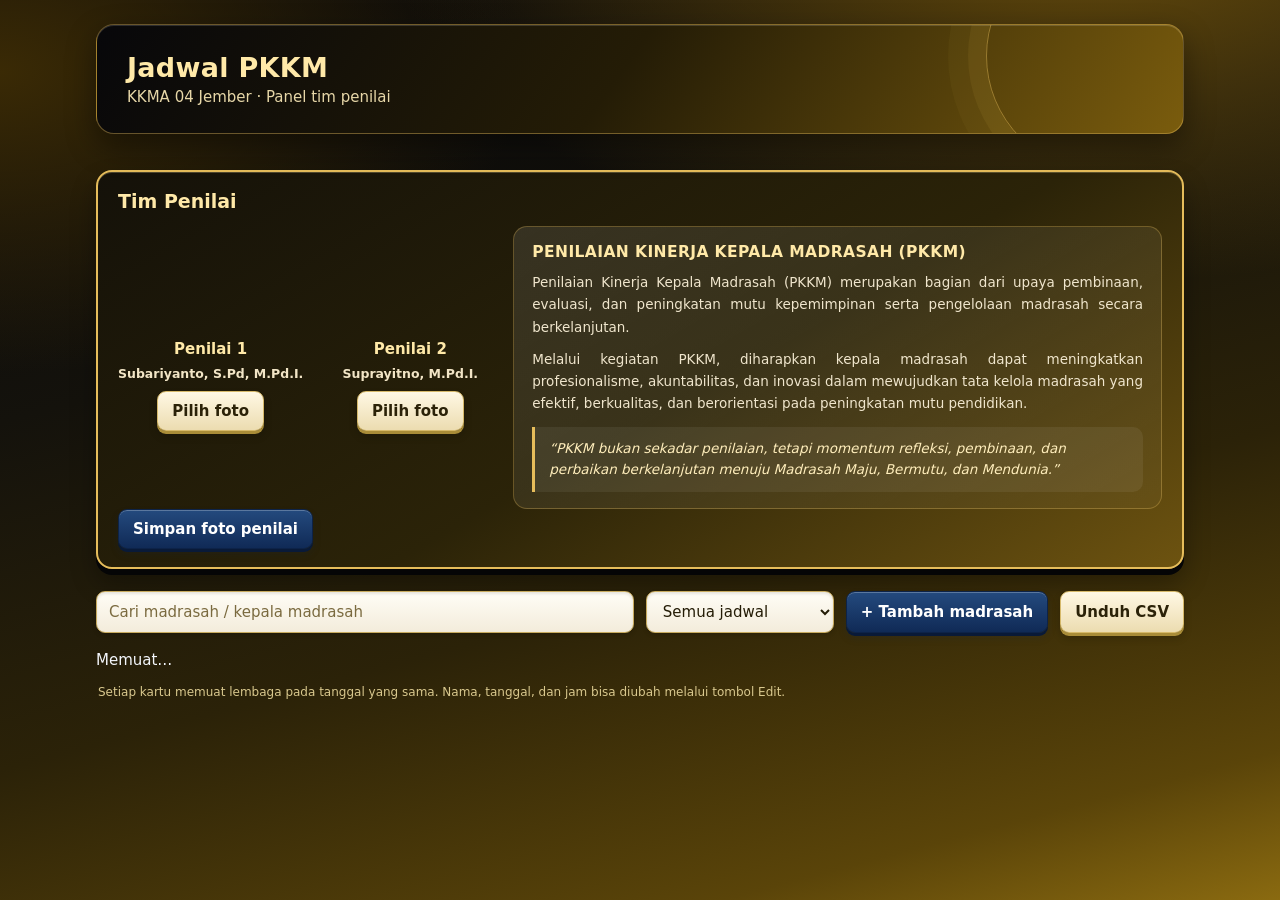
==== jadwal/index.html @ c59da4c5 "feat(jadwal): edit nama kepala madrasah, tambah & hapus madrasah, kartu gradasi hitam-emas" ====
<!doctype html><html lang="id"><head><meta charset="utf-8"><meta name="viewport" content="width=device-width,initial-scale=1"><title>Admin Jadwal PKKM · KKMA 04 Jember</title><link rel="stylesheet" href="style.css?v=6"></head><body><main class="wrap"><header><h1>Jadwal PKKM</h1><p>KKMA 04 Jember · Panel tim penilai</p></header><div class="stats" id="stats"></div><section class="evaluators"><h2>Tim Penilai</h2><div class="evaluator-layout"><div class="evaluator-grid"><div class="evaluator"><img id="evaluator-photo-1" alt="Foto Penilai 1"><strong>Penilai 1</strong><span class="evaluator-name">Subariyanto, S.Pd, M.Pd.I.</span><label class="btn light upload-label" for="upload-evaluator-1">Pilih foto</label><input class="photo-input" id="upload-evaluator-1" type="file" accept="image/*"></div><div class="evaluator"><img id="evaluator-photo-2" alt="Foto Penilai 2"><strong>Penilai 2</strong><span class="evaluator-name">Suprayitno, M.Pd.I.</span><label class="btn light upload-label" for="upload-evaluator-2">Pilih foto</label><input class="photo-input" id="upload-evaluator-2" type="file" accept="image/*"></div></div><div class="pkkm-intro"><h3>PENILAIAN KINERJA KEPALA MADRASAH (PKKM)</h3><p>Penilaian Kinerja Kepala Madrasah (PKKM) merupakan bagian dari upaya pembinaan, evaluasi, dan peningkatan mutu kepemimpinan serta pengelolaan madrasah secara berkelanjutan.</p><p>Melalui kegiatan PKKM, diharapkan kepala madrasah dapat meningkatkan profesionalisme, akuntabilitas, dan inovasi dalam mewujudkan tata kelola madrasah yang efektif, berkualitas, dan berorientasi pada peningkatan mutu pendidikan.</p><blockquote>&ldquo;PKKM bukan sekadar penilaian, tetapi momentum refleksi, pembinaan, dan perbaikan berkelanjutan menuju Madrasah Maju, Bermutu, dan Mendunia.&rdquo;</blockquote></div></div><button id="save-evaluators" class="btn">Simpan foto penilai</button> <span id="evaluator-status" class="minor"></span></section><div class="tools"><input id="q" placeholder="Cari madrasah / kepala madrasah"><select id="filter"><option value="">Semua jadwal</option><option value="yes">Terjadwal</option><option value="no">Belum dijadwalkan</option></select><button id="add" class="btn">+ Tambah madrasah</button><button id="export" class="btn light">Unduh CSV</button></div><section id="cards" class="grid">Memuat…</section><p class="notice">Setiap kartu memuat lembaga pada tanggal yang sama. Nama, tanggal, dan jam bisa diubah melalui tombol Edit.</p></main><div id="modal" class="shade"><section class="modal"><h2 id="modal-title">Edit jadwal madrasah</h2><label>Nama madrasah<input id="name" type="text"></label><label>Nama kepala madrasah<input id="kepala" type="text"></label><label>Tanggal<input id="date" type="date"></label><label>Jam<input id="time" type="time"></label><label>Lokasi<textarea id="location"></textarea></label><label>Catatan<textarea id="notes"></textarea></label><div class="actions"><button id="del" class="btn danger">Hapus</button><button id="cancel" class="btn light">Batal</button><button id="save" class="btn">Simpan perubahan</button></div></section></div><script src="config.js"></script><script src="app.js?v=6"></script></body></html>
---- jadwal/style.css ----
*{box-sizing:border-box}body{margin:0;background:#f2f7f4;color:#19352c;font:15px system-ui,-apple-system,Segoe UI,sans-serif}.wrap{max-width:1120px;margin:auto;padding:24px 16px}header{padding:27px 30px;background:linear-gradient(120deg,#135e4b,#28896e);color:white;border-radius:18px}h1{margin:0;font-size:27px}header p{margin:5px 0 0;opacity:.85}.stats,.tools{display:flex;gap:12px;flex-wrap:wrap;margin:18px 0}.stat,.schedule{background:white;border:1px solid #e1ebe6;border-radius:15px;padding:17px;box-shadow:0 3px 14px #19352c0d}.stat b{font-size:24px;color:#17664f;display:block}.tools input,.tools select,.modal input,.modal textarea{font:inherit;padding:10px 12px;border:1px solid #d4e1da;border-radius:9px;background:white;color:inherit}.tools input{flex:1;min-width:230px}.btn{border:0;border-radius:9px;background:#17664f;color:white;padding:10px 14px;font:inherit;font-weight:650;cursor:pointer}.btn.light{background:#fff;color:#17664f;border:1px solid #d4e1da}.grid{display:grid;grid-template-columns:repeat(auto-fill,minmax(265px,1fr));gap:14px}.schedule{min-height:210px;display:flex;flex-direction:column}.row{display:flex;justify-content:space-between;align-items:center;gap:8px}.badge{font-size:11px;padding:5px 9px;border-radius:18px;background:#e4f4ec;color:#17664f;font-weight:700}.badge.pending{background:#f5f0df;color:#806a20}.school{font-size:17px;font-weight:750;margin:16px 0 4px}.principal,.minor{font-size:13px;color:#63776e}.date{padding:12px;background:#f1f8f4;border-radius:10px;margin:15px 0;color:#17664f;font-weight:700}.actions{display:flex;gap:8px;margin-top:auto}.notice{font-size:12px;color:#75847d;margin:16px 2px}.shade{display:none;position:fixed;inset:0;background:#10251fcc;align-items:center;justify-content:center;padding:16px}.modal{max-width:520px;width:100%;background:white;border-radius:16px;padding:23px;max-height:90vh;overflow:auto}.modal label{display:grid;gap:5px;margin:10px 0;font-size:13px;color:#53675f}.modal textarea{min-height:64px;resize:vertical}.modal .actions{justify-content:flex-end;margin-top:16px}.viewer{max-width:650px;margin:7vh auto}.viewer .schedule{padding:28px}.viewer .date{font-size:20px}.error{color:#8a4b24}@media(max-width:600px){.wrap{padding:14px 10px}header{padding:21px}.viewer{margin:4vh auto}}
.day-card{min-height:0;padding:16px}.day-heading{padding-bottom:8px}.day-heading .date{margin:0;background:transparent;padding:0;font-size:16px}.school-entry{border-top:1px solid #e7eee9;padding:14px 0 10px}.school-entry:first-of-type{margin-top:4px}.school-entry .school{margin:8px 0 3px}.school-entry .actions{margin-top:10px}.school-entry+.school-entry{padding-top:14px}.modal label input[type=text]{font:inherit;padding:10px;border:1px solid #d4e1da;border-radius:9px;color:inherit}
.map-icon{display:inline-flex;align-items:center;justify-content:center;width:30px;height:30px;border-radius:8px;background:#e8f5ec;color:#168044;text-decoration:none;vertical-align:middle}.map-icon:hover{background:#ccebd7;transform:translateY(-1px)}.map-icon svg{width:21px;height:21px;fill:currentColor}

/* Navy + gold theme with raised, dimensional surfaces */
:root{color-scheme:light;--navy:#102a56;--navy-deep:#091a38;--navy-mid:#1b4277;--gold:#d9a928;--gold-light:#f7e8b5;--ink:#192944;--muted:#66758c;--surface:#fff;--line:#dce3ed}
body{background:radial-gradient(ellipse at 12% 0%,#e5ecf7 0,transparent 38%),linear-gradient(145deg,#f5f7fb,#e9eef6);color:var(--ink)}
header{background:linear-gradient(125deg,var(--navy-deep) 0%,var(--navy) 58%,#254a79 100%);border:1px solid #ffffff26;box-shadow:0 10px 24px #0b1e3a35,inset 0 1px 0 #ffffff2b;position:relative;overflow:hidden}
header:after{content:"";position:absolute;right:-35px;top:-85px;width:230px;height:230px;border:1px solid #e6bd5b77;border-radius:50%;box-shadow:0 0 0 18px #e6bd5b12,0 0 0 38px #e6bd5b0a;pointer-events:none}
.stat,.schedule{background:linear-gradient(160deg,#fff 0%,#fbfcff 100%);border:1px solid #d8e0eb;border-radius:16px;box-shadow:0 5px 0 #d9e0ea,0 9px 18px #102a5617,inset 0 1px 0 #fff;transition:transform .18s ease,box-shadow .18s ease}
.stat:hover,.schedule:hover{transform:translateY(-3px);box-shadow:0 7px 0 #d9e0ea,0 14px 24px #102a5622,inset 0 1px 0 #fff}
.stat b{color:var(--navy)}
.tools input,.tools select,.modal input,.modal textarea{border:1px solid #cbd5e3;background:linear-gradient(#fff,#f8faff);box-shadow:inset 0 2px 3px #102a560a,0 2px 4px #102a5608}
.tools input:focus,.tools select:focus,.modal input:focus,.modal textarea:focus{outline:2px solid #d9a92870;border-color:var(--gold)}
.btn{background:linear-gradient(180deg,#244a7e,#102a56);border:1px solid #0d2348;box-shadow:0 3px 0 #091a38,0 5px 9px #102a5626,inset 0 1px 0 #ffffff40;transition:transform .15s,box-shadow .15s}
.btn:hover{transform:translateY(-2px);box-shadow:0 5px 0 #091a38,0 8px 14px #102a5630,inset 0 1px 0 #ffffff45}
.btn:active{transform:translateY(1px);box-shadow:0 1px 0 #091a38,inset 0 2px 4px #091a3835}
.btn.light{color:var(--navy);border:1px solid #cbd5e3;background:linear-gradient(#fff,#edf1f7);box-shadow:0 3px 0 #d2d9e4,0 5px 8px #102a5610}
.badge{background:linear-gradient(180deg,#fff3cb,#f2dfa0);color:#6e5110;border:1px solid #e8d28b;box-shadow:inset 0 1px #fff8}
.badge.pending{background:#edf1f7;color:#5c6880;border-color:#d7deea}
.date{background:linear-gradient(145deg,#fff8e4,#f5e6b9);border:1px solid #ead79d;box-shadow:0 3px 0 #e5d39c,inset 0 1px #fff;color:#183764}
.day-heading .date{background:transparent;border:0;box-shadow:none;color:var(--navy)}
.school-entry{border-color:#e1e6ef}
.school-entry .school{color:#142c52}
.principal,.minor{color:var(--muted)}
.map-icon{background:linear-gradient(145deg,#fff6d9,#f1dda0);color:var(--navy);border:1px solid #e2c76f;box-shadow:0 2px 0 #d8c179,0 4px 8px #102a5617}
.map-icon:hover{background:linear-gradient(145deg,#ffedb7,#e9c85d);transform:translateY(-2px)}
.modal{background:linear-gradient(150deg,#fff,#f7f9fd);border:1px solid #d9e1ed;box-shadow:0 18px 48px #07172e50,inset 0 1px #fff}
.shade{background:#07172ebf}
.notice{color:#69778c}
@media(prefers-reduced-motion:reduce){*,*:before,*:after{transition:none!important;scroll-behavior:auto!important}}
.evaluators{margin:18px 0 22px;padding:18px 20px;border:1px solid #d8e0eb;border-radius:16px;background:linear-gradient(150deg,#fff,#f7f9fd);box-shadow:0 5px 0 #d9e0ea,0 9px 18px #102a5617}.evaluators h2{margin:0 0 14px;color:var(--navy);font-size:19px}.evaluator-grid{display:flex;gap:20px;flex-wrap:wrap}.evaluator{width:130px;display:flex;align-items:center;flex-direction:column;gap:8px;color:var(--navy);text-align:center}.evaluator img{width:106px;height:106px;object-fit:cover;border-radius:50%;border:3px solid var(--gold);background:linear-gradient(145deg,#e8edf5,#fff);box-shadow:0 4px 0 #d3dbe7,0 8px 15px #102a5622}.evaluator img:not([src]){visibility:hidden}.photo-input{position:absolute;width:1px;height:1px;overflow:hidden;clip:rect(0,0,0,0);white-space:nowrap}.upload-label{cursor:pointer}.public-evaluators .evaluator{width:125px}

/* Navy framed cards with a soft coordinating background */
.schedule{position:relative;background:linear-gradient(145deg,#ffffff 0%,#f1f5fb 100%);border:2px solid var(--navy);box-shadow:0 5px 0 #091a38,0 12px 22px #102a5626,inset 0 1px 0 #fff}
.schedule:before{content:"";position:absolute;inset:5px;border:1px solid #d9a92866;border-radius:11px;pointer-events:none}
.schedule:hover{box-shadow:0 7px 0 #091a38,0 16px 28px #102a5630,inset 0 1px 0 #fff}
.day-card{background:linear-gradient(145deg,#fdfefe 0%,#eaf0f8 100%)}
.school-entry{position:relative;z-index:1}
.stat{background:linear-gradient(145deg,#fffdf5 0%,#f4f7fc 100%);border-color:#cbd5e3}
.evaluators{background:linear-gradient(145deg,#f8fbff 0%,#e8eef8 100%);border:2px solid var(--navy)}

/* Named evaluator lines */
.evaluator-name{font-size:12.5px;line-height:1.35;font-weight:600;color:var(--navy-mid);max-width:130px}

/* Keep evaluator names on a single line and space the two evaluators out */
.evaluator{width:auto;min-width:150px;flex:0 0 auto}
.evaluator-name{white-space:nowrap;max-width:none}
.evaluator-grid{gap:32px}
.public-evaluators .evaluator{width:auto}

/* Fix modal stacking: solid overlay above all content */
#modal{z-index:9999}
#modal .modal{position:relative;z-index:10000;margin:auto}
body:has(#modal[style*="flex"]){overflow:hidden}

/* ===== v3: Background selaras + kartu full color (navy-gold) ===== */
body{background:
  radial-gradient(1100px 560px at 88% -8%,#dbe6f8 0,transparent 58%),
  radial-gradient(880px 480px at 2% 6%,#f7eeda 0,transparent 55%),
  linear-gradient(160deg,#edf2fb 0%,#dce5f4 52%,#e8edf7 100%);
  background-attachment:fixed;color:var(--ink)}
header{border:1px solid #e6bd5b55;box-shadow:0 12px 28px #0b1e3a3d,inset 0 1px 0 #ffffff33}
header h1{letter-spacing:.3px}

/* Kartu jadwal: full color navy dengan bingkai emas */
.schedule,.day-card{
  background:linear-gradient(160deg,#17396b 0%,#0f2a53 46%,#0a1e3f 100%);
  border:2px solid var(--gold);color:#e9f0fb;
  box-shadow:0 6px 0 #061530,0 16px 30px #0a1e3f47,inset 0 1px 0 #ffffff26}
.schedule:before{inset:6px;border:1px solid #d9a9285c;border-radius:10px}
.schedule:hover{transform:translateY(-3px);box-shadow:0 9px 0 #061530,0 22px 38px #0a1e3f57,inset 0 1px 0 #ffffff30}
.day-heading{border-bottom:1px solid #ffffff22;padding-bottom:10px}
.day-heading .date{color:var(--gold-light);font-weight:800;font-size:16.5px}
.school-entry{border-top:1px solid #ffffff1c}
.school-entry .school,.viewer .school{color:#fff}
.principal,.minor{color:#b8c8e3}
.schedule .minor a{color:var(--gold-light)}
.badge{background:linear-gradient(180deg,#f4d279,#d9a928);color:#2b1e03;border:1px solid #f1dc9f;box-shadow:inset 0 1px #ffffff80,0 2px 0 #a87f17}
.badge.pending{background:linear-gradient(180deg,#e7edf7,#ccd7e9);color:#1d3254;border-color:#dfe6f2}
.date{background:linear-gradient(145deg,#fff6dc,#f0dca8);border:1px solid #e6cf8f;color:#102a56;box-shadow:0 3px 0 #cbb374,inset 0 1px #fff}
.map-icon{background:linear-gradient(145deg,#ffe9ab,#e3c162);color:#0f2a53;border:1px solid #f0d89b;box-shadow:0 2px 0 #a87f17}
.map-icon:hover{background:linear-gradient(145deg,#fff2c4,#dcb64a)}
.schedule .btn.light{background:linear-gradient(180deg,#f6f9ff,#e3eaf6);color:#0f2a53;border-color:#f0d89b}
.schedule .error,.viewer .error{color:#ffd4a6}

/* Statistik: full color emas */
.stat{background:linear-gradient(160deg,#fff6db 0%,#f2dca6 100%);border:2px solid var(--navy);color:#1c2c49;
  box-shadow:0 5px 0 #0d2348,0 12px 22px #102a5626,inset 0 1px 0 #fff}
.stat:hover{box-shadow:0 7px 0 #0d2348,0 18px 30px #102a5630,inset 0 1px 0 #fff}
.stat b{color:#0e2850}

/* Panel Tim Penilai: full color navy */
.evaluators{background:linear-gradient(150deg,#17396b 0%,#0b2144 100%);border:2px solid var(--gold);color:#e9f0fb;
  box-shadow:0 6px 0 #061530,0 14px 26px #0a1e3f42,inset 0 1px 0 #ffffff26}
.evaluators h2{color:var(--gold-light)}
.evaluator{color:#e9f0fb}
.evaluator strong{color:var(--gold-light)}
.evaluator-name{color:#cadcf6}
.evaluator img{background:linear-gradient(145deg,#19396a,#0b2144);box-shadow:0 4px 0 #061530,0 8px 16px #0a1e3f45}

/* Toolbar & teks pendukung di atas background baru */
.tools input,.tools select{border-color:#c3d0e4}
.notice{color:#4c5a74}

/* ===== Narasi PKKM di samping foto penilai ===== */
.evaluator-layout{display:flex;gap:28px;align-items:flex-start;flex-wrap:wrap}
.evaluator-layout .evaluator-grid{flex:0 0 auto}
.pkkm-intro{flex:1 1 380px;min-width:280px;padding:16px 18px;border-radius:14px;
  background:linear-gradient(150deg,#ffffff12,#ffffff06);border:1px solid #d9a92845}
.pkkm-intro h3{margin:0 0 10px;font-size:15.5px;letter-spacing:.4px;color:var(--gold-light);text-transform:uppercase}
.pkkm-intro p{margin:0 0 10px;font-size:13.5px;line-height:1.65;color:#cfdcf2;text-align:justify}
.pkkm-intro blockquote{margin:12px 0 0;padding:11px 14px;border-left:3px solid var(--gold);border-radius:0 10px 10px 0;
  background:#ffffff10;font-size:13.5px;line-height:1.6;font-style:italic;color:var(--gold-light)}
@media(max-width:760px){.evaluator-layout{gap:18px}.pkkm-intro{flex:1 1 100%}.pkkm-intro p{text-align:left}}

/* ===== v4: Kartu gradasi biru tua -> biru muda ===== */
.schedule,.day-card{
  background:linear-gradient(155deg,#0a2250 0%,#123d7e 38%,#2270bd 70%,#4f9fdc 100%);
  border:2px solid #7cc3f2;color:#f2f8ff;
  box-shadow:0 6px 0 #071a3c,0 16px 30px #0a235047,inset 0 1px 0 #ffffff33}
.schedule:before{inset:6px;border:1px solid #bfe3ff59;border-radius:10px}
.schedule:hover{transform:translateY(-3px);
  box-shadow:0 9px 0 #071a3c,0 22px 38px #0a235059,inset 0 1px 0 #ffffff3d}
.day-heading{border-bottom:1px solid #ffffff2e}
.day-heading .date{color:#eaf6ff;text-shadow:0 1px 2px #06183a66}
.school-entry{border-top:1px solid #ffffff2b}
.school-entry .school,.viewer .school{color:#fff;text-shadow:0 1px 2px #06183a4d}
.principal,.minor{color:#dbeafd}
.schedule .minor a{color:#fff}
.badge{background:linear-gradient(180deg,#eaf6ff,#a9d6f7);color:#0b2a5c;border:1px solid #d6ecff;box-shadow:inset 0 1px #ffffff99,0 2px 0 #5f9dc9}
.date{background:linear-gradient(145deg,#eef7ff,#c4e0f7);border:1px solid #a9cfee;color:#0b2a5c;box-shadow:0 3px 0 #9dc1e0,inset 0 1px #fff}
.map-icon{background:linear-gradient(145deg,#f0f8ff,#b9d9f5);color:#0b2a5c;border:1px solid #d5ebff;box-shadow:0 2px 0 #74a6cf}
.map-icon:hover{background:linear-gradient(145deg,#ffffff,#a2cdf0)}
.schedule .btn.light{background:linear-gradient(180deg,#f7fbff,#dceaf8);color:#0b2a5c;border-color:#bcdcf5}

/* Panel Tim Penilai & statistik selaras gradasi biru */
.evaluators{background:linear-gradient(155deg,#0a2250 0%,#14427f 55%,#2a7ac2 100%);border:2px solid #7cc3f2;color:#f2f8ff;
  box-shadow:0 6px 0 #071a3c,0 14px 26px #0a235042,inset 0 1px 0 #ffffff33}
.evaluators h2,.evaluator strong{color:#eaf6ff}
.evaluator-name{color:#d3e7fb}
.evaluator img{border-color:#9ed3f5;background:linear-gradient(145deg,#15417c,#0a2250);box-shadow:0 4px 0 #071a3c,0 8px 16px #0a235045}
.pkkm-intro{border-color:#9ed3f54d;background:linear-gradient(150deg,#ffffff1c,#ffffff08)}
.pkkm-intro h3{color:#eaf6ff}
.pkkm-intro p{color:#d9e9fc}
.pkkm-intro blockquote{border-left-color:#7cc3f2;color:#eaf6ff}
.stat{background:linear-gradient(155deg,#ffffff 0%,#dcebfa 55%,#bddcf5 100%);border:2px solid #0f3870;color:#0b2a5c;
  box-shadow:0 5px 0 #0a2a57,0 12px 22px #0a235026,inset 0 1px 0 #fff}
.stat:hover{box-shadow:0 7px 0 #0a2a57,0 18px 30px #0a235033,inset 0 1px 0 #fff}
.stat b{color:#0d3a75}
header{background:linear-gradient(125deg,#071c3f 0%,#103a73 55%,#2a7ac2 100%);border:1px solid #8ecaf26b}
body{background:
  radial-gradient(1100px 560px at 88% -8%,#d6e8fb 0,transparent 58%),
  radial-gradient(880px 480px at 2% 6%,#e7f2fd 0,transparent 55%),
  linear-gradient(160deg,#eef4fc 0%,#d9e6f6 52%,#e6eefa 100%);
  background-attachment:fixed}

/* ===== v5: Background halaman gradasi hitam + kuning keemasan ===== */
body{background:
  radial-gradient(1200px 620px at 86% -10%,#6b4f0c 0,transparent 60%),
  radial-gradient(900px 520px at 0% 8%,#3a2a05 0,transparent 58%),
  linear-gradient(165deg,#07070a 0%,#14120c 34%,#2b2208 62%,#5a4409 88%,#8a6a10 100%);
  background-attachment:fixed;background-repeat:no-repeat;color:#f3f6fb}
header{background:linear-gradient(125deg,#07070a 0%,#241c06 48%,#7a5c0d 100%);
  border:1px solid #e6bd5b6b;box-shadow:0 12px 30px #00000066,inset 0 1px 0 #ffffff26}
header h1{color:#ffe9a8}
header p{color:#e7d7a8;opacity:1}
.notice{color:#d9c88e}
.tools input,.tools select{background:linear-gradient(#fffdf6,#f3ecdb);border:1px solid #c8ab5f;color:#241c06;
  box-shadow:inset 0 2px 3px #0000001a,0 2px 4px #00000026}
.tools input::placeholder{color:#7a6a3f}
.tools input:focus,.tools select:focus{outline:2px solid #e6bd5b96;border-color:#e6bd5b}
.btn.light{background:linear-gradient(180deg,#fff8e4,#ecdcb0);color:#2b2208;border:1px solid #d6b96a;box-shadow:0 3px 0 #a98c38,0 5px 8px #00000033}
.stat{border-color:#e6bd5b;box-shadow:0 5px 0 #7a5c0d,0 12px 22px #00000047,inset 0 1px 0 #fff}
.stat:hover{box-shadow:0 7px 0 #7a5c0d,0 18px 30px #00000055,inset 0 1px 0 #fff}
.shade{background:#06060acc}

/* ===== v6: Kartu gradasi hitam + kuning emas ===== */
.btn.danger{background:linear-gradient(180deg,#8f1f1f,#5d1212);border:1px solid #4b0e0e;color:#ffe9c9;
  box-shadow:0 3px 0 #3d0a0a,0 5px 9px #00000040,inset 0 1px 0 #ffffff33}
.btn.danger:hover{transform:translateY(-2px);box-shadow:0 5px 0 #3d0a0a,0 8px 14px #00000050,inset 0 1px 0 #ffffff3d}
#modal .actions{flex-wrap:wrap}
#modal .actions #del{margin-right:auto}

/* Kartu jadwal: gradasi hitam pekat -> cokelat tua -> emas */
.schedule,.day-card{
  background:linear-gradient(150deg,#0b0b0d 0%,#1a1608 26%,#3d3009 52%,#7d5f10 78%,#c9a12a 100%);
  border:2px solid #e6bd5b;color:#fff6e2;
  box-shadow:0 6px 0 #050506,0 16px 30px #00000059,inset 0 1px 0 #ffe9a83d}
.schedule:before{inset:6px;border:1px solid #f0d08966;border-radius:10px}
.schedule:hover{transform:translateY(-3px);
  box-shadow:0 9px 0 #050506,0 22px 38px #00000066,inset 0 1px 0 #ffe9a847}
.day-heading{border-bottom:1px solid #ffe9a83d}
.day-heading .date{color:#ffe9a8;text-shadow:0 1px 3px #000000a6}
.school-entry{border-top:1px solid #ffe9a833}
.school-entry .school,.viewer .school{color:#fff8e6;text-shadow:0 1px 3px #00000080}
.principal,.minor{color:#f0e3c4}
.schedule .minor a{color:#ffeeb8}
.badge{background:linear-gradient(180deg,#ffe9a8,#d9a928);color:#241b04;border:1px solid #ffefc4;
  box-shadow:inset 0 1px #ffffff99,0 2px 0 #8a6a10}
.badge.pending{background:linear-gradient(180deg,#efe6d0,#cdbf9f);color:#2b2208;border-color:#f4ecd9}
.date{background:linear-gradient(145deg,#fff6d9,#e8cd85);border:1px solid #f0d089;color:#1f1805;box-shadow:0 3px 0 #8a6a10,inset 0 1px #fff}
.map-icon{background:linear-gradient(145deg,#fff3c4,#e2c05c);color:#1b1405;border:1px solid #f3dda1;box-shadow:0 2px 0 #8a6a10}
.map-icon:hover{background:linear-gradient(145deg,#fffae0,#d9b23f)}
.schedule .btn.light{background:linear-gradient(180deg,#fff8e4,#ecdcb0);color:#2b2208;border-color:#e0c377}
.schedule .error,.viewer .error{color:#ffcf8f}

/* Panel Tim Penilai & statistik senada hitam-emas */
.evaluators{background:linear-gradient(150deg,#141109 0%,#2b2308 55%,#6d5310 100%);border:2px solid #e6bd5b;color:#fff6e2;
  box-shadow:0 6px 0 #050506,0 14px 26px #00000052,inset 0 1px 0 #ffe9a83d}
.evaluators h2,.evaluator strong{color:#ffe9a8}
.evaluator-name{color:#f2e5c6}
.evaluator img{border-color:#e6bd5b;background:linear-gradient(145deg,#2b2308,#141109);box-shadow:0 4px 0 #050506,0 8px 16px #00000057}
.pkkm-intro{border-color:#e6bd5b4d;background:linear-gradient(150deg,#ffffff1a,#ffffff08)}
.pkkm-intro h3{color:#ffe9a8}
.pkkm-intro p{color:#f0e6cd}
.pkkm-intro blockquote{border-left-color:#e6bd5b;color:#ffeebc}
.stat{background:linear-gradient(155deg,#fffaf0 0%,#f3e3b6 55%,#e2c473 100%);border:2px solid #221a06;color:#241b04;
  box-shadow:0 5px 0 #3d3009,0 12px 22px #00000026,inset 0 1px 0 #fff}
.stat:hover{box-shadow:0 7px 0 #3d3009,0 18px 30px #00000033,inset 0 1px 0 #fff}
.stat b{color:#3d3009}
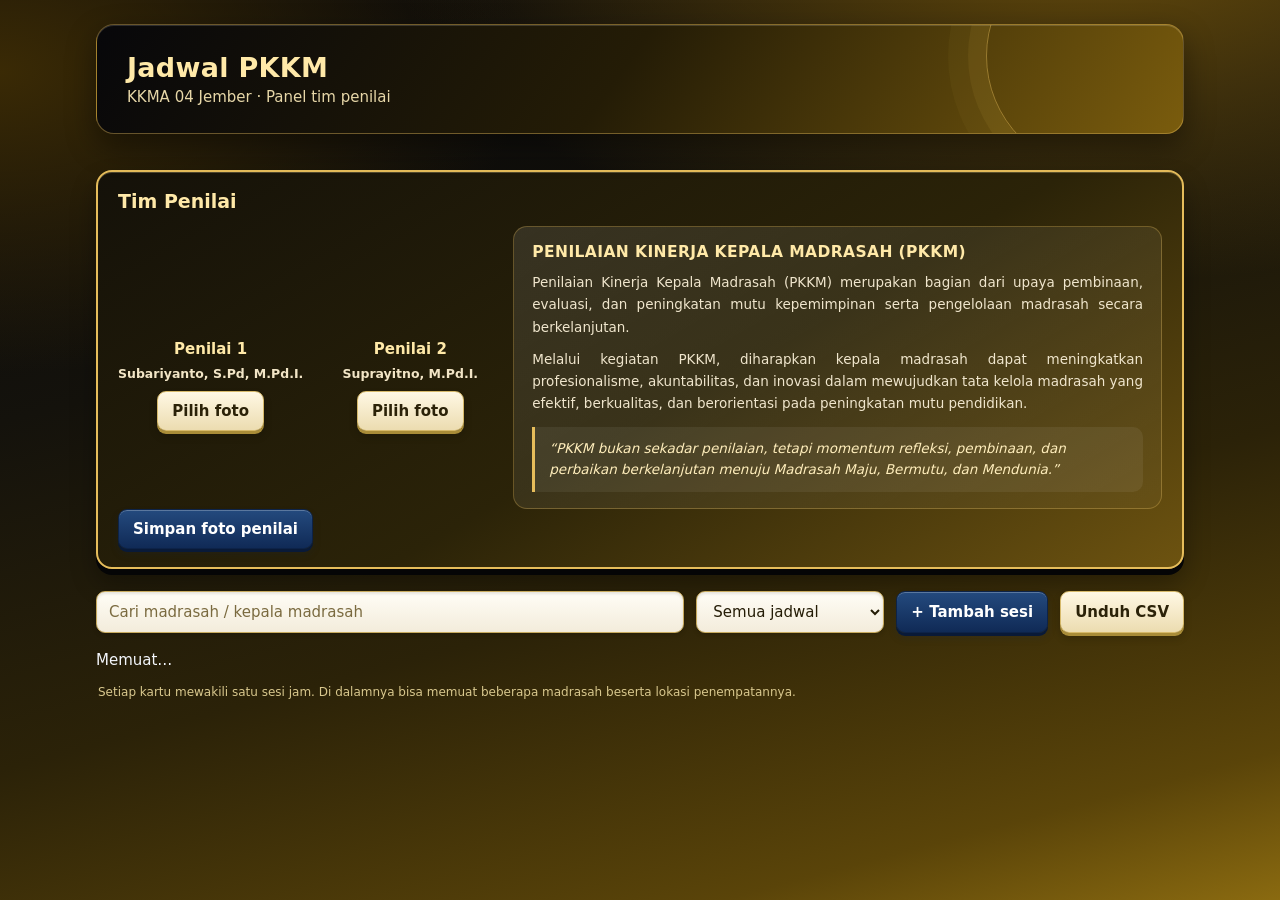
==== commit 7a958964: "feat(jadwal): sesi jam bisa memuat banyak madrasah + Ditempatkan di" ====
--- a/jadwal/index.html
+++ b/jadwal/index.html
@@ -1 +1 @@
-<!doctype html><html lang="id"><head><meta charset="utf-8"><meta name="viewport" content="width=device-width,initial-scale=1"><title>Admin Jadwal PKKM · KKMA 04 Jember</title><link rel="stylesheet" href="style.css?v=6"></head><body><main class="wrap"><header><h1>Jadwal PKKM</h1><p>KKMA 04 Jember · Panel tim penilai</p></header><div class="stats" id="stats"></div><section class="evaluators"><h2>Tim Penilai</h2><div class="evaluator-layout"><div class="evaluator-grid"><div class="evaluator"><img id="evaluator-photo-1" alt="Foto Penilai 1"><strong>Penilai 1</strong><span class="evaluator-name">Subariyanto, S.Pd, M.Pd.I.</span><label class="btn light upload-label" for="upload-evaluator-1">Pilih foto</label><input class="photo-input" id="upload-evaluator-1" type="file" accept="image/*"></div><div class="evaluator"><img id="evaluator-photo-2" alt="Foto Penilai 2"><strong>Penilai 2</strong><span class="evaluator-name">Suprayitno, M.Pd.I.</span><label class="btn light upload-label" for="upload-evaluator-2">Pilih foto</label><input class="photo-input" id="upload-evaluator-2" type="file" accept="image/*"></div></div><div class="pkkm-intro"><h3>PENILAIAN KINERJA KEPALA MADRASAH (PKKM)</h3><p>Penilaian Kinerja Kepala Madrasah (PKKM) merupakan bagian dari upaya pembinaan, evaluasi, dan peningkatan mutu kepemimpinan serta pengelolaan madrasah secara berkelanjutan.</p><p>Melalui kegiatan PKKM, diharapkan kepala madrasah dapat meningkatkan profesionalisme, akuntabilitas, dan inovasi dalam mewujudkan tata kelola madrasah yang efektif, berkualitas, dan berorientasi pada peningkatan mutu pendidikan.</p><blockquote>&ldquo;PKKM bukan sekadar penilaian, tetapi momentum refleksi, pembinaan, dan perbaikan berkelanjutan menuju Madrasah Maju, Bermutu, dan Mendunia.&rdquo;</blockquote></div></div><button id="save-evaluators" class="btn">Simpan foto penilai</button> <span id="evaluator-status" class="minor"></span></section><div class="tools"><input id="q" placeholder="Cari madrasah / kepala madrasah"><select id="filter"><option value="">Semua jadwal</option><option value="yes">Terjadwal</option><option value="no">Belum dijadwalkan</option></select><button id="add" class="btn">+ Tambah madrasah</button><button id="export" class="btn light">Unduh CSV</button></div><section id="cards" class="grid">Memuat…</section><p class="notice">Setiap kartu memuat lembaga pada tanggal yang sama. Nama, tanggal, dan jam bisa diubah melalui tombol Edit.</p></main><div id="modal" class="shade"><section class="modal"><h2 id="modal-title">Edit jadwal madrasah</h2><label>Nama madrasah<input id="name" type="text"></label><label>Nama kepala madrasah<input id="kepala" type="text"></label><label>Tanggal<input id="date" type="date"></label><label>Jam<input id="time" type="time"></label><label>Lokasi<textarea id="location"></textarea></label><label>Catatan<textarea id="notes"></textarea></label><div class="actions"><button id="del" class="btn danger">Hapus</button><button id="cancel" class="btn light">Batal</button><button id="save" class="btn">Simpan perubahan</button></div></section></div><script src="config.js"></script><script src="app.js?v=6"></script></body></html>
+<!doctype html><html lang="id"><head><meta charset="utf-8"><meta name="viewport" content="width=device-width,initial-scale=1"><title>Admin Jadwal PKKM · KKMA 04 Jember</title><link rel="stylesheet" href="style.css?v=7"></head><body><main class="wrap"><header><h1>Jadwal PKKM</h1><p>KKMA 04 Jember · Panel tim penilai</p></header><div class="stats" id="stats"></div><section class="evaluators"><h2>Tim Penilai</h2><div class="evaluator-layout"><div class="evaluator-grid"><div class="evaluator"><img id="evaluator-photo-1" alt="Foto Penilai 1"><strong>Penilai 1</strong><span class="evaluator-name">Subariyanto, S.Pd, M.Pd.I.</span><label class="btn light upload-label" for="upload-evaluator-1">Pilih foto</label><input class="photo-input" id="upload-evaluator-1" type="file" accept="image/*"></div><div class="evaluator"><img id="evaluator-photo-2" alt="Foto Penilai 2"><strong>Penilai 2</strong><span class="evaluator-name">Suprayitno, M.Pd.I.</span><label class="btn light upload-label" for="upload-evaluator-2">Pilih foto</label><input class="photo-input" id="upload-evaluator-2" type="file" accept="image/*"></div></div><div class="pkkm-intro"><h3>PENILAIAN KINERJA KEPALA MADRASAH (PKKM)</h3><p>Penilaian Kinerja Kepala Madrasah (PKKM) merupakan bagian dari upaya pembinaan, evaluasi, dan peningkatan mutu kepemimpinan serta pengelolaan madrasah secara berkelanjutan.</p><p>Melalui kegiatan PKKM, diharapkan kepala madrasah dapat meningkatkan profesionalisme, akuntabilitas, dan inovasi dalam mewujudkan tata kelola madrasah yang efektif, berkualitas, dan berorientasi pada peningkatan mutu pendidikan.</p><blockquote>&ldquo;PKKM bukan sekadar penilaian, tetapi momentum refleksi, pembinaan, dan perbaikan berkelanjutan menuju Madrasah Maju, Bermutu, dan Mendunia.&rdquo;</blockquote></div></div><button id="save-evaluators" class="btn">Simpan foto penilai</button> <span id="evaluator-status" class="minor"></span></section><div class="tools"><input id="q" placeholder="Cari madrasah / kepala madrasah"><select id="filter"><option value="">Semua jadwal</option><option value="yes">Terjadwal</option><option value="no">Belum dijadwalkan</option></select><button id="add" class="btn">+ Tambah sesi</button><button id="export" class="btn light">Unduh CSV</button></div><section id="cards" class="grid">Memuat…</section><p class="notice">Setiap kartu mewakili satu sesi jam. Di dalamnya bisa memuat beberapa madrasah beserta lokasi penempatannya.</p></main><div id="modal" class="shade"><section class="modal"><h2 id="modal-title">Edit sesi jadwal</h2><div class="grid2"><label>Tanggal<input id="date" type="date"></label><label>Jam<input id="time" type="time"></label></div><label>Ditempatkan di<input id="place" type="text" placeholder="Nama madrasah tempat pelaksanaan"></label><label>Lokasi / peta<textarea id="location" placeholder="Alamat atau tautan Google Maps"></textarea></label><div class="rows-head"><strong>Madrasah pada sesi ini</strong><button id="add-row" class="btn light tiny" type="button">+ Tambah madrasah</button></div><div id="rows" class="rows"></div><label>Catatan<textarea id="notes"></textarea></label><div class="actions"><button id="del" class="btn danger">Hapus sesi</button><button id="cancel" class="btn light">Batal</button><button id="save" class="btn">Simpan perubahan</button></div></section></div><script src="config.js?v=7"></script><script src="app.js?v=7"></script></body></html>
--- a/jadwal/style.css
+++ b/jadwal/style.css
@@ -219,3 +219,26 @@
   box-shadow:0 5px 0 #3d3009,0 12px 22px #00000026,inset 0 1px 0 #fff}
 .stat:hover{box-shadow:0 7px 0 #3d3009,0 18px 30px #00000033,inset 0 1px 0 #fff}
 .stat b{color:#3d3009}
+
+/* ===== v4: sesi jam berisi banyak madrasah ===== */
+.session-meta{margin:2px 0 4px}
+.session-meta .jam{font-size:12.5px;font-weight:700;color:var(--gold-light);letter-spacing:.2px}
+.tempat{font-size:12.5px;color:#d7e2f5;margin:0 0 6px}
+.tempat b{color:#fff}
+.school-list{margin:8px 0 6px;padding-left:20px;display:grid;gap:7px}
+.school-list li::marker{color:var(--gold);font-weight:800;font-size:12.5px}
+.school-list li{line-height:1.3}
+.school-list .school{display:block;font-size:14px;font-weight:750;margin:0}
+.school-list .principal{display:block;font-size:11.5px;margin:1px 0 0}
+.viewer-list .school{font-size:17px}
+.viewer-list .principal{font-size:13px}
+.grid2{display:grid;grid-template-columns:1fr 1fr;gap:10px}
+.rows-head{display:flex;justify-content:space-between;align-items:center;gap:8px;margin:14px 0 8px;font-size:13px;color:#53675f}
+.rows{display:grid;gap:8px;max-height:36vh;overflow:auto;padding-right:2px}
+.mrow{display:grid;grid-template-columns:22px 1fr 1fr 34px;gap:6px;align-items:center}
+.mrow-no{font-size:12px;font-weight:700;color:#53675f;text-align:right}
+.mrow input{font:inherit;padding:8px 9px;border:1px solid #cbd5e3;border-radius:8px;background:linear-gradient(#fff,#f8faff);box-shadow:inset 0 2px 3px #102a560a;width:100%}
+.mrow input:focus{outline:2px solid #d9a92870;border-color:var(--gold)}
+.btn.tiny{padding:6px 9px;font-size:12px;border-radius:7px}
+.mrow .btn.tiny{padding:7px 0;text-align:center}
+@media(max-width:600px){.mrow{grid-template-columns:18px 1fr 30px;grid-template-areas:"n nama x" ". kepala ."}.mrow-no{grid-area:n}.m-nama{grid-area:nama}.m-kepala{grid-area:kepala}.mrow [data-drop]{grid-area:x}.grid2{grid-template-columns:1fr}}
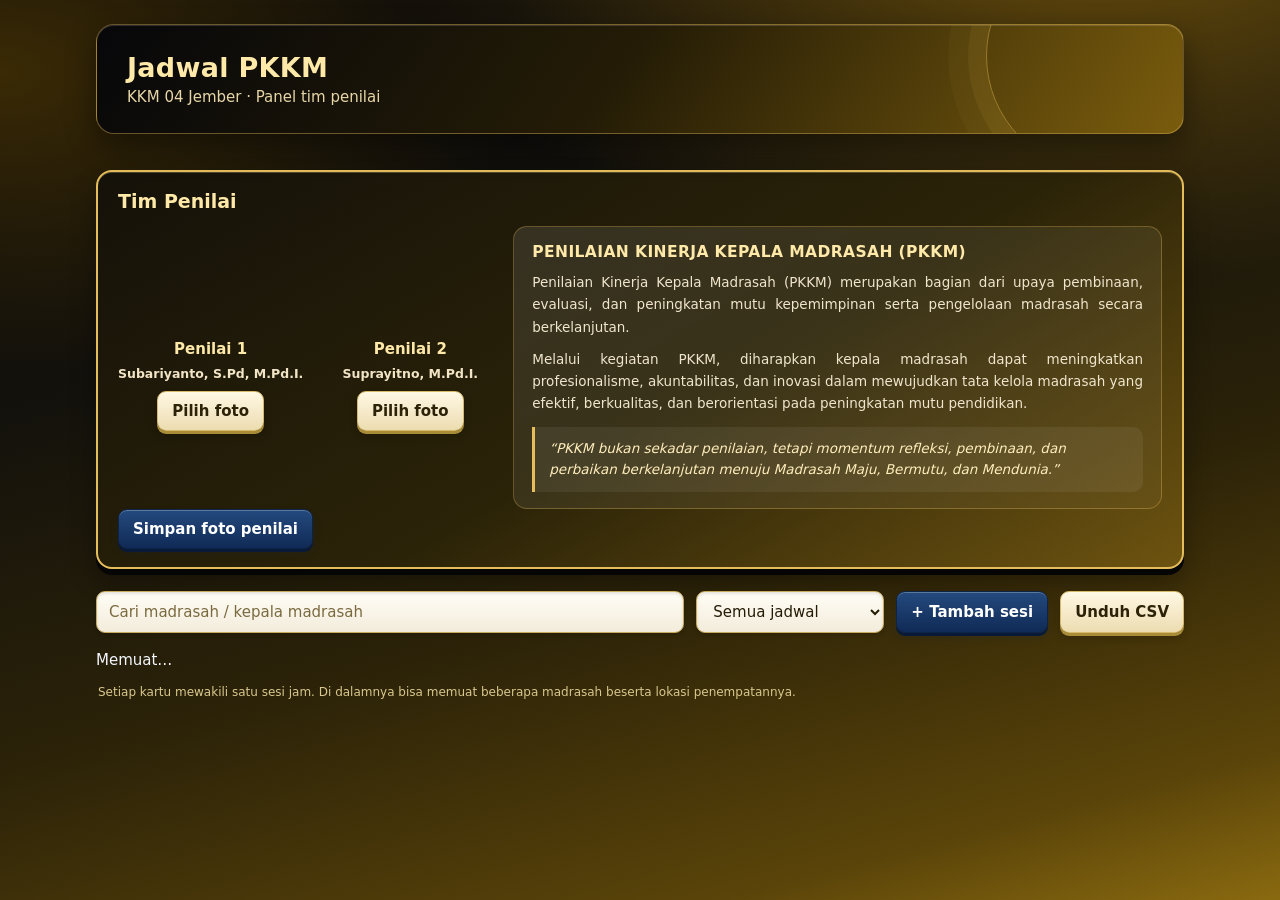
==== commit bef2e44b: "chore(teks): ganti label KKMA menjadi KKM di seluruh halaman aplikasi" ====
--- a/jadwal/index.html
+++ b/jadwal/index.html
@@ -1 +1 @@
-<!doctype html><html lang="id"><head><meta charset="utf-8"><meta name="viewport" content="width=device-width,initial-scale=1"><title>Admin Jadwal PKKM · KKMA 04 Jember</title><link rel="stylesheet" href="style.css?v=7"></head><body><main class="wrap"><header><h1>Jadwal PKKM</h1><p>KKMA 04 Jember · Panel tim penilai</p></header><div class="stats" id="stats"></div><section class="evaluators"><h2>Tim Penilai</h2><div class="evaluator-layout"><div class="evaluator-grid"><div class="evaluator"><img id="evaluator-photo-1" alt="Foto Penilai 1"><strong>Penilai 1</strong><span class="evaluator-name">Subariyanto, S.Pd, M.Pd.I.</span><label class="btn light upload-label" for="upload-evaluator-1">Pilih foto</label><input class="photo-input" id="upload-evaluator-1" type="file" accept="image/*"></div><div class="evaluator"><img id="evaluator-photo-2" alt="Foto Penilai 2"><strong>Penilai 2</strong><span class="evaluator-name">Suprayitno, M.Pd.I.</span><label class="btn light upload-label" for="upload-evaluator-2">Pilih foto</label><input class="photo-input" id="upload-evaluator-2" type="file" accept="image/*"></div></div><div class="pkkm-intro"><h3>PENILAIAN KINERJA KEPALA MADRASAH (PKKM)</h3><p>Penilaian Kinerja Kepala Madrasah (PKKM) merupakan bagian dari upaya pembinaan, evaluasi, dan peningkatan mutu kepemimpinan serta pengelolaan madrasah secara berkelanjutan.</p><p>Melalui kegiatan PKKM, diharapkan kepala madrasah dapat meningkatkan profesionalisme, akuntabilitas, dan inovasi dalam mewujudkan tata kelola madrasah yang efektif, berkualitas, dan berorientasi pada peningkatan mutu pendidikan.</p><blockquote>&ldquo;PKKM bukan sekadar penilaian, tetapi momentum refleksi, pembinaan, dan perbaikan berkelanjutan menuju Madrasah Maju, Bermutu, dan Mendunia.&rdquo;</blockquote></div></div><button id="save-evaluators" class="btn">Simpan foto penilai</button> <span id="evaluator-status" class="minor"></span></section><div class="tools"><input id="q" placeholder="Cari madrasah / kepala madrasah"><select id="filter"><option value="">Semua jadwal</option><option value="yes">Terjadwal</option><option value="no">Belum dijadwalkan</option></select><button id="add" class="btn">+ Tambah sesi</button><button id="export" class="btn light">Unduh CSV</button></div><section id="cards" class="grid">Memuat…</section><p class="notice">Setiap kartu mewakili satu sesi jam. Di dalamnya bisa memuat beberapa madrasah beserta lokasi penempatannya.</p></main><div id="modal" class="shade"><section class="modal"><h2 id="modal-title">Edit sesi jadwal</h2><div class="grid2"><label>Tanggal<input id="date" type="date"></label><label>Jam<input id="time" type="time"></label></div><label>Ditempatkan di<input id="place" type="text" placeholder="Nama madrasah tempat pelaksanaan"></label><label>Lokasi / peta<textarea id="location" placeholder="Alamat atau tautan Google Maps"></textarea></label><div class="rows-head"><strong>Madrasah pada sesi ini</strong><button id="add-row" class="btn light tiny" type="button">+ Tambah madrasah</button></div><div id="rows" class="rows"></div><label>Catatan<textarea id="notes"></textarea></label><div class="actions"><button id="del" class="btn danger">Hapus sesi</button><button id="cancel" class="btn light">Batal</button><button id="save" class="btn">Simpan perubahan</button></div></section></div><script src="config.js?v=7"></script><script src="app.js?v=7"></script></body></html>
+<!doctype html><html lang="id"><head><meta charset="utf-8"><meta name="viewport" content="width=device-width,initial-scale=1"><title>Admin Jadwal PKKM · KKM 04 Jember</title><link rel="stylesheet" href="style.css?v=9"></head><body><main class="wrap"><header><h1>Jadwal PKKM</h1><p>KKM 04 Jember · Panel tim penilai</p></header><div class="stats" id="stats"></div><section class="evaluators"><h2>Tim Penilai</h2><div class="evaluator-layout"><div class="evaluator-grid"><div class="evaluator"><img id="evaluator-photo-1" alt="Foto Penilai 1"><strong>Penilai 1</strong><span class="evaluator-name">Subariyanto, S.Pd, M.Pd.I.</span><label class="btn light upload-label" for="upload-evaluator-1">Pilih foto</label><input class="photo-input" id="upload-evaluator-1" type="file" accept="image/*"></div><div class="evaluator"><img id="evaluator-photo-2" alt="Foto Penilai 2"><strong>Penilai 2</strong><span class="evaluator-name">Suprayitno, M.Pd.I.</span><label class="btn light upload-label" for="upload-evaluator-2">Pilih foto</label><input class="photo-input" id="upload-evaluator-2" type="file" accept="image/*"></div></div><div class="pkkm-intro"><h3>PENILAIAN KINERJA KEPALA MADRASAH (PKKM)</h3><p>Penilaian Kinerja Kepala Madrasah (PKKM) merupakan bagian dari upaya pembinaan, evaluasi, dan peningkatan mutu kepemimpinan serta pengelolaan madrasah secara berkelanjutan.</p><p>Melalui kegiatan PKKM, diharapkan kepala madrasah dapat meningkatkan profesionalisme, akuntabilitas, dan inovasi dalam mewujudkan tata kelola madrasah yang efektif, berkualitas, dan berorientasi pada peningkatan mutu pendidikan.</p><blockquote>&ldquo;PKKM bukan sekadar penilaian, tetapi momentum refleksi, pembinaan, dan perbaikan berkelanjutan menuju Madrasah Maju, Bermutu, dan Mendunia.&rdquo;</blockquote></div></div><button id="save-evaluators" class="btn">Simpan foto penilai</button> <span id="evaluator-status" class="minor"></span></section><div class="tools"><input id="q" placeholder="Cari madrasah / kepala madrasah"><select id="filter"><option value="">Semua jadwal</option><option value="yes">Terjadwal</option><option value="no">Belum dijadwalkan</option></select><button id="add" class="btn">+ Tambah sesi</button><button id="export" class="btn light">Unduh CSV</button></div><section id="cards" class="grid">Memuat…</section><p class="notice">Setiap kartu mewakili satu sesi jam. Di dalamnya bisa memuat beberapa madrasah beserta lokasi penempatannya.</p></main><div id="modal" class="shade"><section class="modal"><h2 id="modal-title">Edit sesi jadwal</h2><div class="grid2"><label>Tanggal<input id="date" type="date"></label><label>Jam<input id="time" type="time"></label></div><label>Ditempatkan di<input id="place" type="text" placeholder="Nama madrasah tempat pelaksanaan"></label><label>Lokasi / peta<textarea id="location" placeholder="Alamat atau tautan Google Maps"></textarea></label><div class="rows-head"><strong>Madrasah pada sesi ini</strong><button id="add-row" class="btn light tiny" type="button">+ Tambah madrasah</button></div><div id="rows" class="rows"></div><label>Catatan<textarea id="notes"></textarea></label><div class="actions"><button id="del" class="btn danger">Hapus sesi</button><button id="cancel" class="btn light">Batal</button><button id="save" class="btn">Simpan perubahan</button></div></section></div><script src="config.js?v=9"></script><script src="app.js?v=9"></script></body></html>
--- a/jadwal/style.css
+++ b/jadwal/style.css
@@ -242,3 +242,20 @@
 .btn.tiny{padding:6px 9px;font-size:12px;border-radius:7px}
 .mrow .btn.tiny{padding:7px 0;text-align:center}
 @media(max-width:600px){.mrow{grid-template-columns:18px 1fr 30px;grid-template-areas:"n nama x" ". kepala ."}.mrow-no{grid-area:n}.m-nama{grid-area:nama}.m-kepala{grid-area:kepala}.mrow [data-drop]{grid-area:x}.grid2{grid-template-columns:1fr}}
+
+/* ===== v5: satu kartu = satu tanggal, isi beberapa sesi ===== */
+.session-block{padding:12px 0 10px;border-top:1px solid #ffffff1c}
+.session-block:first-of-type{border-top:0;padding-top:6px}
+.session-block .actions{margin-top:10px}
+.session-block .actions .btn{flex:0 0 auto;padding:8px 12px;font-size:13px}
+.session-block .session-meta{margin:0 0 3px}
+.badge.sm{font-size:10.5px;padding:3px 8px}
+.day-card .day-heading{border-bottom:1px solid #ffffff22;padding-bottom:10px;margin-bottom:4px}
+
+/* ===== v6: perbaikan warna teks input (sebelumnya putih di atas putih) ===== */
+.modal input,.modal textarea{color:#19243a;background:linear-gradient(#fff,#f8faff);caret-color:#102a56}
+.modal input::placeholder,.modal textarea::placeholder{color:#8b96a8}
+.mrow input{color:#19243a;background:#fff;border:1px solid #c3d0e4}
+.mrow input::placeholder{color:#8b96a8}
+.mrow input:focus{background:#fffdf5;border-color:var(--gold);outline:2px solid #d9a92855}
+.modal label{color:#3c4a60}
